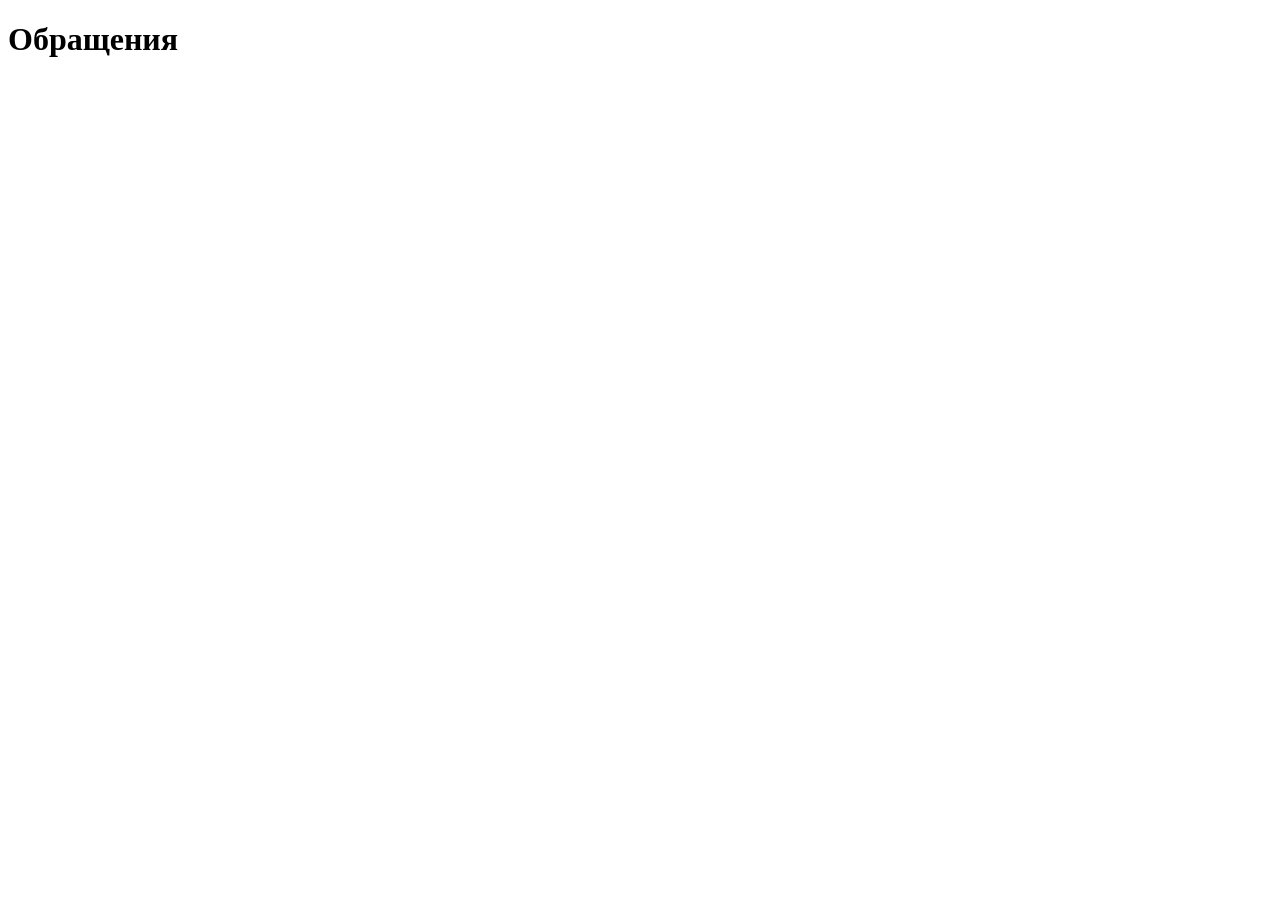
==== app/static/index.html @ 9e88ef59 "First gpt 6.1 terra result" ====
<!doctype html>
<html lang="ru"><head><meta charset="utf-8"><meta name="viewport" content="width=device-width, initial-scale=1"><title>Обращения</title><script src="https://telegram.org/js/telegram-web-app.js"></script><link rel="stylesheet" href="/static/style.css"></head>
<body><main><h1>Обращения</h1><p id="error" role="alert"></p><nav id="nav"></nav><section id="content"></section></main><script src="/static/app.js"></script></body></html>
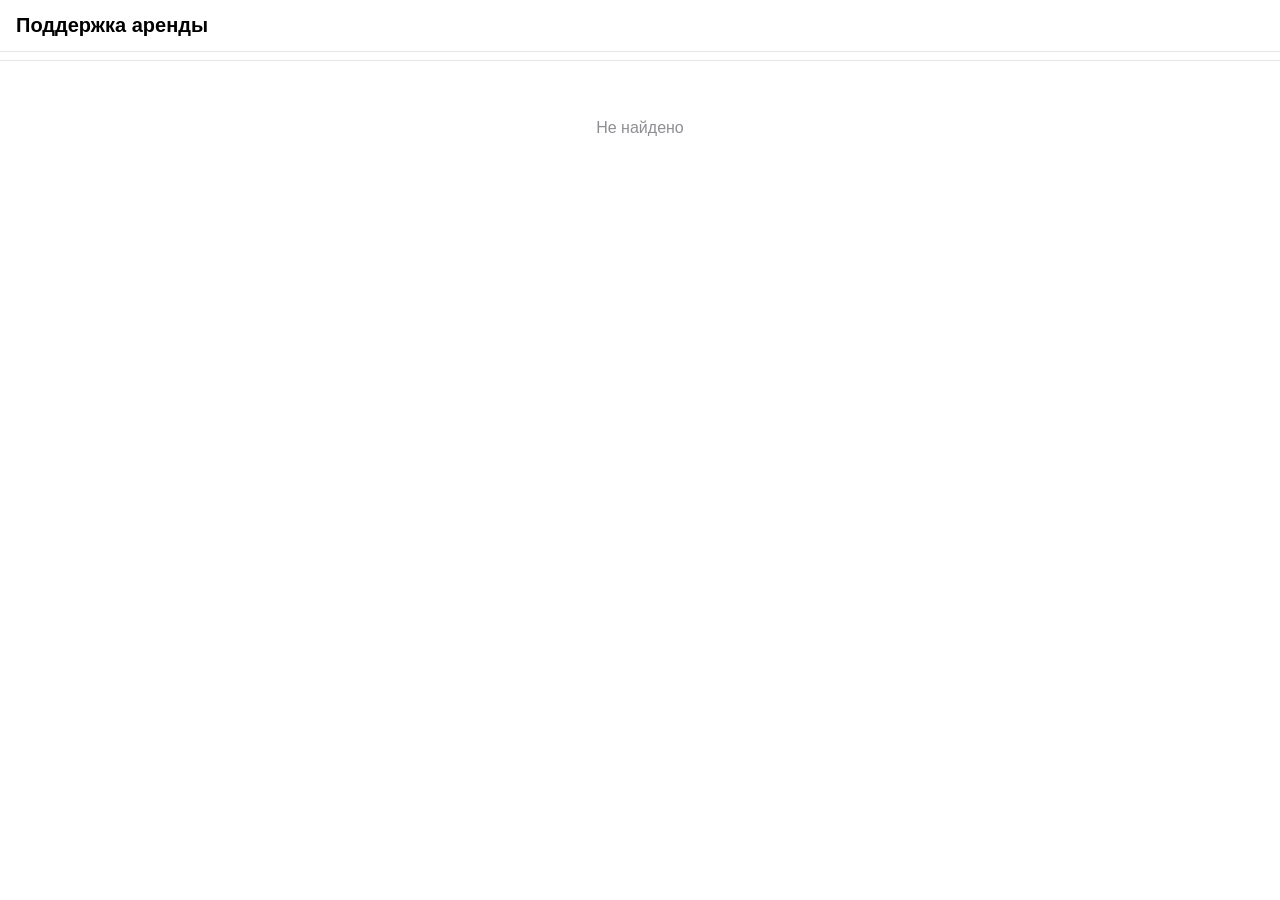
==== commit 32462207: "feat: stage 7b mini app frontend" ====
--- a/app/static/index.html
+++ b/app/static/index.html
@@ -1,3 +1,22 @@
-<!doctype html>
-<html lang="ru"><head><meta charset="utf-8"><meta name="viewport" content="width=device-width, initial-scale=1"><title>Обращения</title><script src="https://telegram.org/js/telegram-web-app.js"></script><link rel="stylesheet" href="/static/style.css"></head>
-<body><main><h1>Обращения</h1><p id="error" role="alert"></p><nav id="nav"></nav><section id="content"></section></main><script src="/static/app.js"></script></body></html>
+<!DOCTYPE html>
+<html lang="ru">
+  <head>
+    <meta charset="utf-8" />
+    <meta name="viewport" content="width=device-width, initial-scale=1, maximum-scale=1, user-scalable=no" />
+    <title>Поддержка аренды</title>
+    <script src="https://telegram.org/js/telegram-web-app.js"></script>
+    <link rel="stylesheet" href="styles.css" />
+  </head>
+  <body>
+    <header class="app-header">
+      <h1>Поддержка аренды</h1>
+    </header>
+
+    <nav id="tabbar" class="tabbar"></nav>
+    <div id="filters" class="filters"></div>
+    <main id="content" class="content"></main>
+    <div id="modal-root"></div>
+
+    <script src="app.js"></script>
+  </body>
+</html>
--- a/app/static/styles.css
+++ b/app/static/styles.css
@@ -0,0 +1,443 @@
+/* Telegram Mini App — light-theme defaults; JS overrides from themeParams. */
+:root {
+  --bg-color: #ffffff;
+  --text-color: #000000;
+  --hint-color: #8e8e93;
+  --accent: #2ea6ff;
+  --accent-text: #ffffff;
+  --card-bg: #f2f3f5;
+  --divider: #e5e5ea;
+}
+
+* {
+  box-sizing: border-box;
+}
+
+html,
+body {
+  margin: 0;
+  padding: 0;
+}
+
+body {
+  background: var(--bg-color);
+  color: var(--text-color);
+  font-family: -apple-system, BlinkMacSystemFont, "Segoe UI", Roboto, Helvetica, Arial, sans-serif;
+  font-size: 16px;
+  line-height: 1.35;
+  -webkit-font-smoothing: antialiased;
+}
+
+.app-header {
+  padding: 12px 16px;
+  border-bottom: 1px solid var(--divider);
+}
+
+.app-header h1 {
+  margin: 0;
+  font-size: 20px;
+  font-weight: 600;
+}
+
+/* Tab bar */
+.tabbar {
+  display: flex;
+  gap: 4px;
+  padding: 8px 8px 0;
+  border-bottom: 1px solid var(--divider);
+  overflow-x: auto;
+}
+
+.tab {
+  flex: 0 0 auto;
+  padding: 8px 14px;
+  border: none;
+  border-bottom: 2px solid transparent;
+  background: transparent;
+  color: var(--hint-color);
+  font-size: 15px;
+  cursor: pointer;
+}
+
+.tab.active {
+  color: var(--accent);
+  border-bottom-color: var(--accent);
+  font-weight: 600;
+}
+
+/* Sub-tabs (admin "Мои обращения") */
+.subtabs {
+  display: flex;
+  gap: 6px;
+  padding: 8px 12px 0;
+}
+
+.subtab {
+  padding: 6px 12px;
+  border: 1px solid var(--divider);
+  border-radius: 999px;
+  background: transparent;
+  color: var(--text-color);
+  font-size: 13px;
+  cursor: pointer;
+}
+
+.subtab.active {
+  background: var(--accent);
+  color: var(--accent-text);
+  border-color: var(--accent);
+}
+
+/* Filters */
+.filters {
+  padding: 8px 12px;
+}
+
+.filter-row {
+  display: flex;
+  gap: 8px;
+}
+
+.select-wrap {
+  display: flex;
+  flex: 1;
+  flex-direction: column;
+  gap: 2px;
+}
+
+.select-label {
+  font-size: 12px;
+  color: var(--hint-color);
+}
+
+.filter-select,
+.assignee-select,
+.role-select {
+  width: 100%;
+  padding: 8px;
+  border: 1px solid var(--divider);
+  border-radius: 8px;
+  background: var(--card-bg);
+  color: var(--text-color);
+  font-size: 14px;
+}
+
+/* Content */
+.content {
+  padding: 8px 12px 24px;
+}
+
+.message {
+  padding: 32px 12px;
+  text-align: center;
+  color: var(--hint-color);
+}
+
+/* Ticket list */
+.ticket-list {
+  display: flex;
+  flex-direction: column;
+  gap: 8px;
+}
+
+.ticket-row {
+  display: block;
+  width: 100%;
+  text-align: left;
+  padding: 12px;
+  border: none;
+  border-radius: 12px;
+  background: var(--card-bg);
+  color: var(--text-color);
+  cursor: pointer;
+}
+
+.row-head {
+  display: flex;
+  flex-wrap: wrap;
+  gap: 6px;
+  margin-bottom: 6px;
+}
+
+.row-desc {
+  font-size: 14px;
+  color: var(--text-color);
+  word-break: break-word;
+  margin-bottom: 6px;
+}
+
+.row-meta {
+  font-size: 12px;
+  color: var(--hint-color);
+}
+
+/* Badges */
+.badge {
+  display: inline-block;
+  padding: 2px 8px;
+  border-radius: 6px;
+  font-size: 12px;
+  font-weight: 600;
+  line-height: 1.4;
+}
+
+.badge.id {
+  background: rgba(0, 0, 0, 0.06);
+  color: var(--text-color);
+}
+
+.badge.priority-critical {
+  background: rgba(255, 59, 48, 0.15);
+  color: #ff3b30;
+}
+
+.badge.priority-high {
+  background: rgba(255, 149, 0, 0.15);
+  color: #ff9500;
+}
+
+.badge.priority-medium {
+  background: rgba(255, 204, 0, 0.18);
+  color: #c79800;
+}
+
+.badge.priority-low {
+  background: rgba(52, 199, 89, 0.15);
+  color: #34c759;
+}
+
+.badge.status-new {
+  background: rgba(46, 166, 255, 0.15);
+  color: #2ea6ff;
+}
+
+.badge.status-in_progress {
+  background: rgba(0, 122, 255, 0.15);
+  color: #007aff;
+}
+
+.badge.status-waiting_info {
+  background: rgba(255, 149, 0, 0.15);
+  color: #ff9500;
+}
+
+.badge.status-resolved {
+  background: rgba(52, 199, 89, 0.15);
+  color: #34c759;
+}
+
+.badge.status-rejected {
+  background: rgba(255, 59, 48, 0.15);
+  color: #ff3b30;
+}
+
+.badge.status-duplicate {
+  background: rgba(142, 142, 147, 0.18);
+  color: #8e8e93;
+}
+
+/* Pagination */
+.pagination {
+  display: flex;
+  align-items: center;
+  justify-content: space-between;
+  gap: 8px;
+  margin-top: 16px;
+}
+
+.page-btn {
+  padding: 8px 14px;
+  border: none;
+  border-radius: 8px;
+  background: var(--accent);
+  color: var(--accent-text);
+  font-size: 14px;
+  cursor: pointer;
+}
+
+.page-btn:disabled {
+  opacity: 0.4;
+  cursor: default;
+}
+
+.page-info {
+  font-size: 13px;
+  color: var(--hint-color);
+}
+
+/* Users list */
+.user-list {
+  display: flex;
+  flex-direction: column;
+  gap: 8px;
+}
+
+.user-row {
+  display: flex;
+  align-items: center;
+  gap: 12px;
+  padding: 12px;
+  border-radius: 12px;
+  background: var(--card-bg);
+}
+
+.user-info {
+  flex: 1;
+  min-width: 0;
+}
+
+.user-name {
+  font-size: 15px;
+  font-weight: 600;
+}
+
+.user-tg {
+  font-size: 12px;
+  color: var(--hint-color);
+  word-break: break-all;
+}
+
+.role-select {
+  width: 140px;
+  flex: 0 0 auto;
+}
+
+/* Card overlay */
+.overlay {
+  position: fixed;
+  inset: 0;
+  background: rgba(0, 0, 0, 0.5);
+  display: flex;
+  align-items: flex-end;
+  justify-content: center;
+  z-index: 10;
+}
+
+.card {
+  width: 100%;
+  max-width: 520px;
+  max-height: 90vh;
+  overflow-y: auto;
+  background: var(--bg-color);
+  border-radius: 16px 16px 0 0;
+  padding: 16px;
+}
+
+.card-head {
+  display: flex;
+  align-items: flex-start;
+  justify-content: space-between;
+  gap: 8px;
+  margin-bottom: 12px;
+}
+
+.card-title {
+  display: flex;
+  flex-wrap: wrap;
+  gap: 6px;
+}
+
+.close-btn {
+  flex: 0 0 auto;
+  width: 32px;
+  height: 32px;
+  border: none;
+  border-radius: 50%;
+  background: var(--card-bg);
+  color: var(--text-color);
+  font-size: 16px;
+  cursor: pointer;
+}
+
+.card-body {
+  display: flex;
+  flex-direction: column;
+  gap: 8px;
+}
+
+.field {
+  display: flex;
+  flex-direction: column;
+  gap: 2px;
+}
+
+.field-label {
+  font-size: 12px;
+  color: var(--hint-color);
+}
+
+.field-value {
+  font-size: 15px;
+  word-break: break-word;
+}
+
+.field-value.description {
+  white-space: pre-wrap;
+  padding: 10px;
+  border-radius: 8px;
+  background: var(--card-bg);
+}
+
+.note {
+  margin: 4px 0 0;
+  font-size: 12px;
+  color: var(--hint-color);
+  font-style: italic;
+}
+
+/* Admin actions */
+.actions {
+  display: flex;
+  flex-direction: column;
+  gap: 8px;
+  margin-top: 16px;
+  padding-top: 12px;
+  border-top: 1px solid var(--divider);
+}
+
+.reassign {
+  display: flex;
+  gap: 8px;
+}
+
+.reassign .assignee-select {
+  flex: 1;
+}
+
+.action-btn {
+  padding: 10px 14px;
+  border: none;
+  border-radius: 8px;
+  background: var(--accent);
+  color: var(--accent-text);
+  font-size: 14px;
+  cursor: pointer;
+}
+
+.error-text {
+  font-size: 13px;
+  color: #ff3b30;
+}
+
+/* Toast */
+.toast {
+  position: fixed;
+  left: 50%;
+  bottom: 24px;
+  transform: translateX(-50%) translateY(20px);
+  max-width: 90%;
+  padding: 10px 16px;
+  border-radius: 10px;
+  background: rgba(0, 0, 0, 0.85);
+  color: #ffffff;
+  font-size: 14px;
+  opacity: 0;
+  pointer-events: none;
+  transition: opacity 0.2s ease, transform 0.2s ease;
+  z-index: 20;
+}
+
+.toast.show {
+  opacity: 1;
+  transform: translateX(-50%) translateY(0);
+}
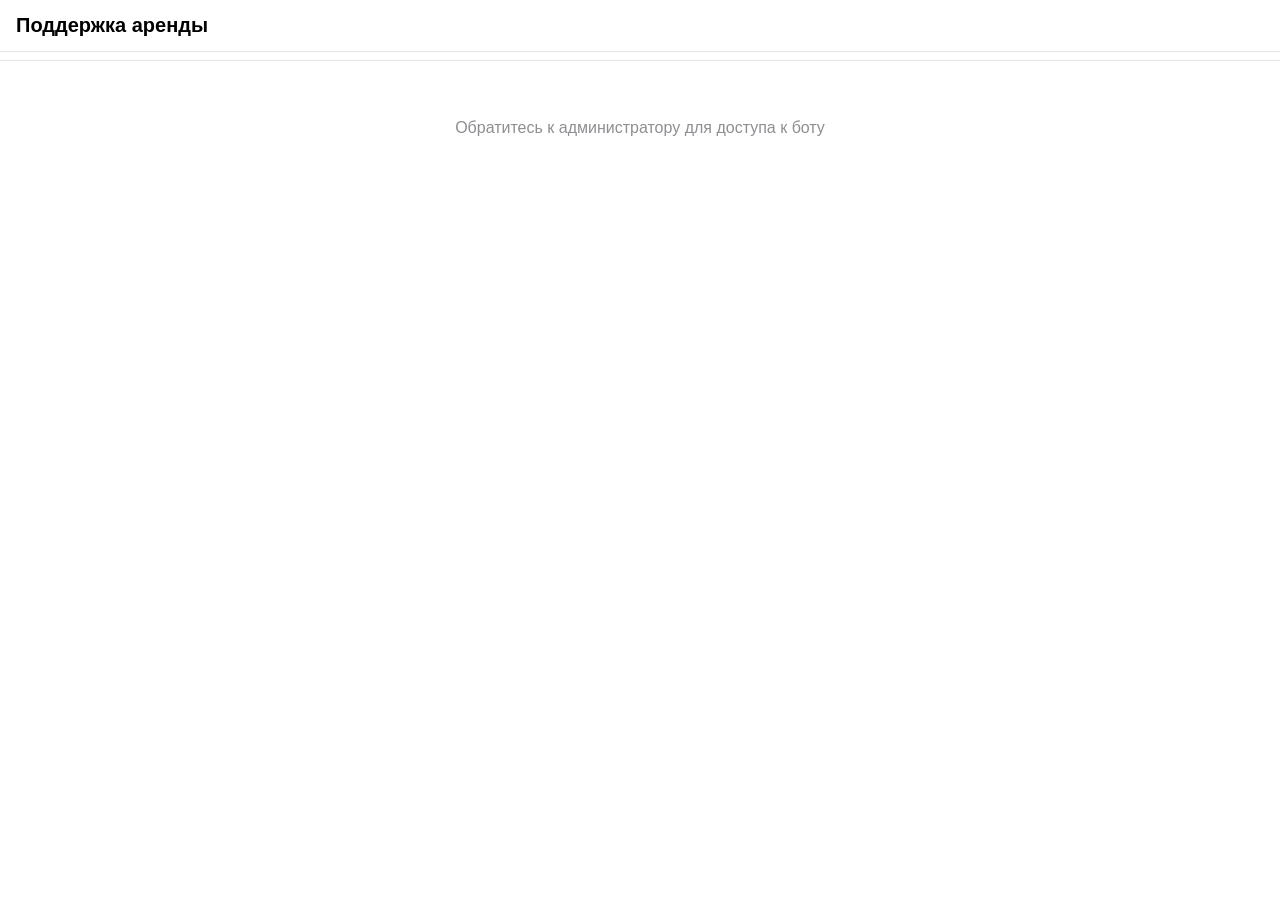
==== commit 484a9262: "fix: stage 7b frontend polish (theme flash, error msgs, page clamp)" ====
--- a/app/static/index.html
+++ b/app/static/index.html
@@ -5,6 +5,30 @@
     <meta name="viewport" content="width=device-width, initial-scale=1, maximum-scale=1, user-scalable=no" />
     <title>Поддержка аренды</title>
     <script src="https://telegram.org/js/telegram-web-app.js"></script>
+    <script>
+      // Apply the Telegram theme before the stylesheet paints to avoid a
+      // light-theme flash for dark-mode users. Mirrors applyTheme() in app.js.
+      (function () {
+        var app = window.Telegram && window.Telegram.WebApp;
+        var scheme = app && app.colorScheme ? app.colorScheme : "light";
+        var dark = scheme === "dark";
+        var tp = (app && app.themeParams) || {};
+        function get(key, fallback) {
+          return tp[key] ? tp[key] : fallback;
+        }
+        var root = document.documentElement;
+        root.style.setProperty("--bg-color", get("bg_color", dark ? "#18222d" : "#ffffff"));
+        root.style.setProperty("--text-color", get("text_color", dark ? "#f5f5f5" : "#000000"));
+        root.style.setProperty("--hint-color", get("hint_color", dark ? "#8a9aa8" : "#8e8e93"));
+        root.style.setProperty("--accent", get("button_color", dark ? "#5eb0e6" : "#2ea6ff"));
+        root.style.setProperty("--accent-text", get("button_text_color", "#ffffff"));
+        root.style.setProperty(
+          "--card-bg",
+          get("secondary_bg_color", dark ? "#232e3c" : "#f2f3f5"),
+        );
+        root.style.setProperty("--divider", dark ? "#2b3644" : "#e5e5ea");
+      })();
+    </script>
     <link rel="stylesheet" href="styles.css" />
   </head>
   <body>
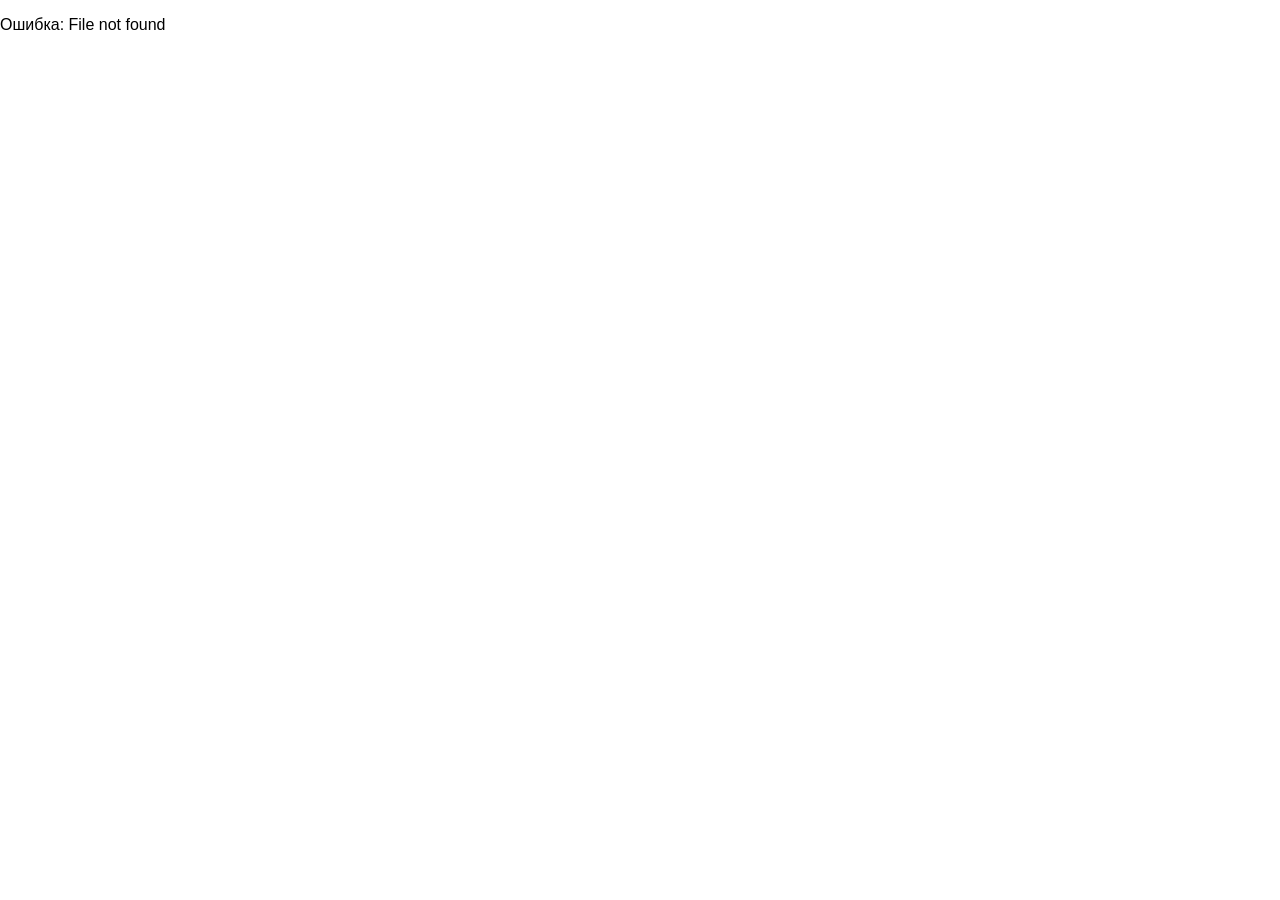
==== commit 750382e1: "feat: mini app frontend (vanilla JS, telegram theme) + static mount" ====
--- a/app/static/index.html
+++ b/app/static/index.html
@@ -1,46 +1,59 @@
-<!DOCTYPE html>
+<!doctype html>
 <html lang="ru">
-  <head>
-    <meta charset="utf-8" />
-    <meta name="viewport" content="width=device-width, initial-scale=1, maximum-scale=1, user-scalable=no" />
-    <title>Поддержка аренды</title>
-    <script src="https://telegram.org/js/telegram-web-app.js"></script>
-    <script>
-      // Apply the Telegram theme before the stylesheet paints to avoid a
-      // light-theme flash for dark-mode users. Mirrors applyTheme() in app.js.
-      (function () {
-        var app = window.Telegram && window.Telegram.WebApp;
-        var scheme = app && app.colorScheme ? app.colorScheme : "light";
-        var dark = scheme === "dark";
-        var tp = (app && app.themeParams) || {};
-        function get(key, fallback) {
-          return tp[key] ? tp[key] : fallback;
-        }
-        var root = document.documentElement;
-        root.style.setProperty("--bg-color", get("bg_color", dark ? "#18222d" : "#ffffff"));
-        root.style.setProperty("--text-color", get("text_color", dark ? "#f5f5f5" : "#000000"));
-        root.style.setProperty("--hint-color", get("hint_color", dark ? "#8a9aa8" : "#8e8e93"));
-        root.style.setProperty("--accent", get("button_color", dark ? "#5eb0e6" : "#2ea6ff"));
-        root.style.setProperty("--accent-text", get("button_text_color", "#ffffff"));
-        root.style.setProperty(
-          "--card-bg",
-          get("secondary_bg_color", dark ? "#232e3c" : "#f2f3f5"),
-        );
-        root.style.setProperty("--divider", dark ? "#2b3644" : "#e5e5ea");
-      })();
-    </script>
-    <link rel="stylesheet" href="styles.css" />
-  </head>
-  <body>
-    <header class="app-header">
-      <h1>Поддержка аренды</h1>
-    </header>
+<head>
+  <meta charset="utf-8">
+  <meta name="viewport" content="width=device-width, initial-scale=1">
+  <title>Обращения</title>
+  <link rel="stylesheet" href="style.css">
+</head>
+<body>
+  <header><h1>Обращения</h1></header>
+  <nav id="tabs">
+    <button data-tab="mine" class="active">Мои</button>
+    <button data-tab="all">Все</button>
+    <button data-tab="roles" id="tab-roles" hidden>Роли</button>
+  </nav>
 
-    <nav id="tabbar" class="tabbar"></nav>
-    <div id="filters" class="filters"></div>
-    <main id="content" class="content"></main>
-    <div id="modal-root"></div>
+  <section id="view-list">
+    <div id="filters">
+      <select id="f-status">
+        <option value="">Статус: все</option>
+        <option value="new">новое</option>
+        <option value="in_progress">в работе</option>
+        <option value="waiting_info">ждём информацию</option>
+        <option value="resolved">решено</option>
+        <option value="rejected">отклонено</option>
+        <option value="duplicate">дубль</option>
+      </select>
+      <select id="f-priority">
+        <option value="">Приоритет: все</option>
+        <option value="critical">критический</option>
+        <option value="high">высокий</option>
+        <option value="medium">средний</option>
+        <option value="low">низкий</option>
+      </select>
+    </div>
+    <ul id="ticket-list"></ul>
+    <div id="pager">
+      <button id="prev">← Назад</button>
+      <span id="page-info"></span>
+      <button id="next">Далее →</button>
+    </div>
+  </section>
 
-    <script src="app.js"></script>
-  </body>
+  <section id="view-card" hidden>
+    <button id="back">← Назад</button>
+    <div id="card"></div>
+  </section>
+
+  <section id="view-roles" hidden>
+    <table id="users-table">
+      <thead><tr><th>Пользователь</th><th>username</th><th>Роль</th></tr></thead>
+      <tbody></tbody>
+    </table>
+  </section>
+
+  <script src="https://telegram.org/js/telegram-web-app.js"></script>
+  <script src="app.js"></script>
+</body>
 </html>
--- a/app/static/style.css
+++ b/app/static/style.css
@@ -0,0 +1,69 @@
+:root {
+  --bg: #ffffff;
+  --text: #000000;
+  --hint: #999999;
+  --secondary-bg: #f4f4f5;
+  --button: #2481cc;
+  --button-text: #ffffff;
+}
+
+* { box-sizing: border-box; }
+
+body {
+  margin: 0;
+  font-family: -apple-system, BlinkMacSystemFont, "Segoe UI", Roboto, sans-serif;
+  background: var(--bg);
+  color: var(--text);
+}
+
+header { padding: 12px 16px; border-bottom: 1px solid var(--secondary-bg); }
+header h1 { margin: 0; font-size: 20px; }
+
+#tabs { display: flex; gap: 8px; padding: 12px 16px; }
+#tabs button {
+  flex: 1; padding: 8px; border: 1px solid var(--secondary-bg);
+  background: var(--secondary-bg); color: var(--text);
+  border-radius: 8px; cursor: pointer;
+}
+#tabs button.active { background: var(--button); color: var(--button-text); }
+
+#filters { display: flex; gap: 8px; padding: 0 16px 8px; }
+#filters select { flex: 1; padding: 6px; border-radius: 8px; border: 1px solid var(--secondary-bg); background: var(--bg); color: var(--text); }
+
+#ticket-list { list-style: none; margin: 0; padding: 0 16px; }
+.ticket {
+  background: var(--secondary-bg); border-radius: 10px;
+  padding: 10px 12px; margin-bottom: 8px; cursor: pointer;
+}
+.ticket-top { display: flex; gap: 8px; align-items: center; margin-bottom: 4px; }
+.num { font-weight: 700; }
+.badge { font-size: 11px; padding: 2px 8px; border-radius: 10px; background: var(--bg); }
+.status-new { color: #2481cc; }
+.status-in_progress, .status-waiting_info { color: #b58900; }
+.status-resolved { color: #2e9e44; }
+.status-rejected, .status-duplicate { color: #c0392b; }
+.prio-critical { color: #c0392b; font-weight: 700; }
+.prio-high { color: #e67e22; }
+.prio-low { color: var(--hint); }
+.ticket-desc { white-space: nowrap; overflow: hidden; text-overflow: ellipsis; }
+.ticket-meta { font-size: 12px; color: var(--hint); margin-top: 4px; }
+.empty { text-align: center; color: var(--hint); padding: 24px; }
+
+#pager { display: flex; justify-content: center; align-items: center; gap: 12px; padding: 12px; }
+#pager button { padding: 6px 12px; border-radius: 8px; border: none; background: var(--button); color: var(--button-text); cursor: pointer; }
+#pager button:disabled { opacity: 0.4; }
+
+#view-card { padding: 0 16px 16px; }
+#back { margin: 12px 0; padding: 6px 12px; border-radius: 8px; border: 1px solid var(--secondary-bg); background: var(--secondary-bg); color: var(--text); cursor: pointer; }
+.card { background: var(--secondary-bg); border-radius: 10px; padding: 14px; }
+.card .desc { white-space: pre-wrap; }
+.card dl { display: grid; grid-template-columns: auto 1fr; gap: 4px 12px; margin: 12px 0; }
+.card dt { color: var(--hint); }
+#admin-actions { display: flex; flex-wrap: wrap; gap: 8px; margin-top: 12px; }
+#admin-actions button { padding: 8px 12px; border: none; border-radius: 8px; background: var(--button); color: var(--button-text); cursor: pointer; }
+#admin-actions button.danger { background: #c0392b; }
+
+#view-roles { padding: 0 16px; overflow-x: auto; }
+#users-table { width: 100%; border-collapse: collapse; }
+#users-table th, #users-table td { text-align: left; padding: 8px 6px; border-bottom: 1px solid var(--secondary-bg); }
+#users-table select { padding: 4px; border-radius: 6px; border: 1px solid var(--secondary-bg); background: var(--bg); color: var(--text); }
